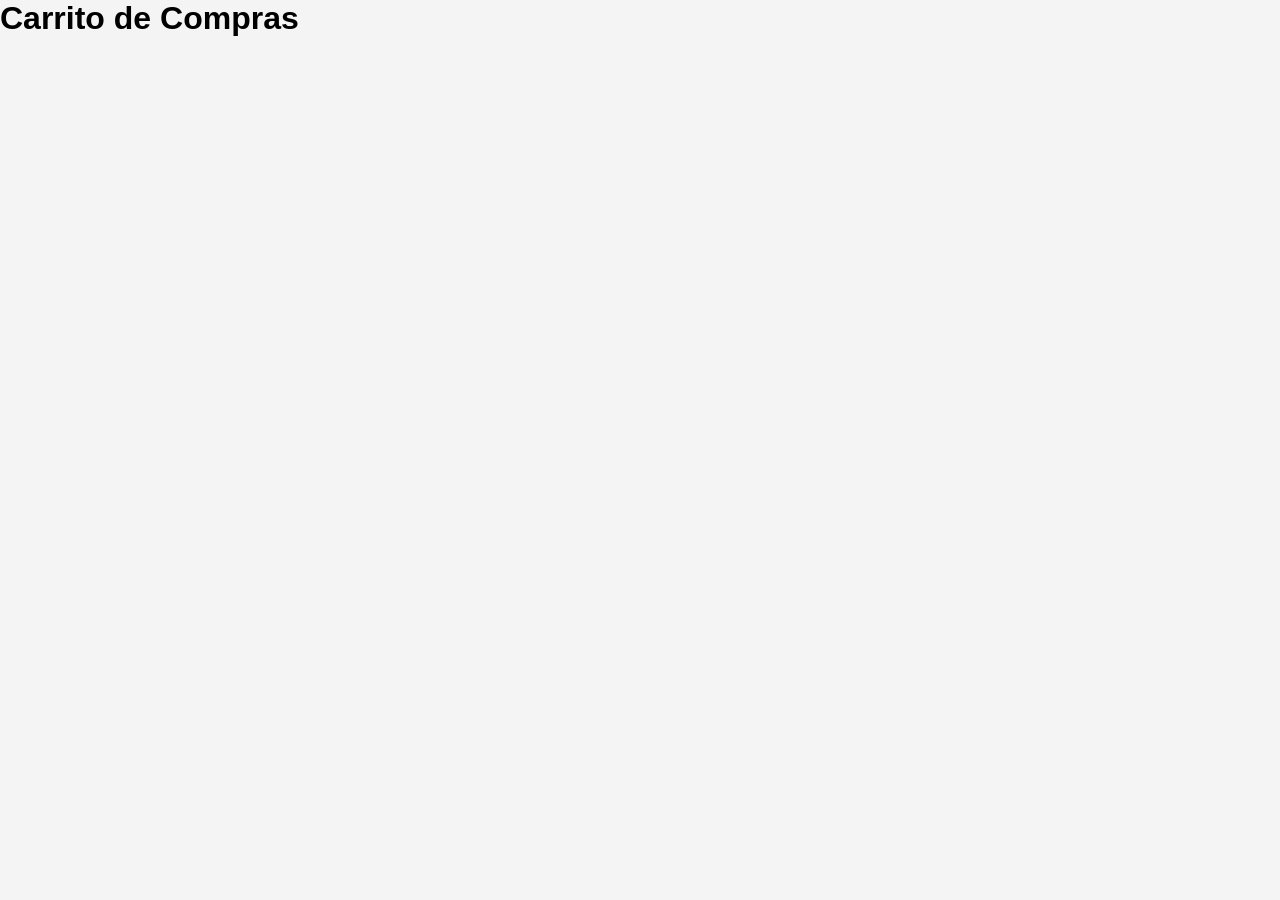
==== carrito.html @ 0a589753 "Create carrito.html for shopping cart layout" ====
<!DOCTYPE html>
<html>

<head>
<link rel="stylesheet"
href="css/estilos.css">
</head>

<body>

<h1>Carrito de Compras</h1>

<div id="carrito"></div>

<script src="js/carrito.js"></script>

</body>

</html>
---- css/estilos.css ----
*{
    margin:0;
    padding:0;
    box-sizing:border-box;
}

body{
    font-family:Arial, sans-serif;
    background:#f4f4f4;
}

nav{
    background:#d62828;
    color:white;
    padding:20px;
    display:flex;
    justify-content:space-between;
    align-items:center;
}

nav ul{
    display:flex;
    list-style:none;
}

nav ul li{
    margin-left:20px;
}

nav a{
    color:white;
    text-decoration:none;
}

header{
    text-align:center;
    padding:40px;
}

.productos{
    display:flex;
    justify-content:center;
    gap:20px;
    flex-wrap:wrap;
}

.card{
    background:white;
    width:250px;
    padding:15px;
    border-radius:10px;
    text-align:center;
    box-shadow:0 0 10px gray;
}

.card img{
    width:100%;
    border-radius:10px;
}

button{
    margin-top:10px;
    width:100%;
    padding:10px;
    background:#d62828;
    color:white;
    border:none;
    border-radius:5px;
}

form{
    width:300px;
    margin:40px auto;
    background:white;
    padding:20px;
    border-radius:10px;
}

input{
    width:100%;
    margin:10px 0;
    padding:10px;
}
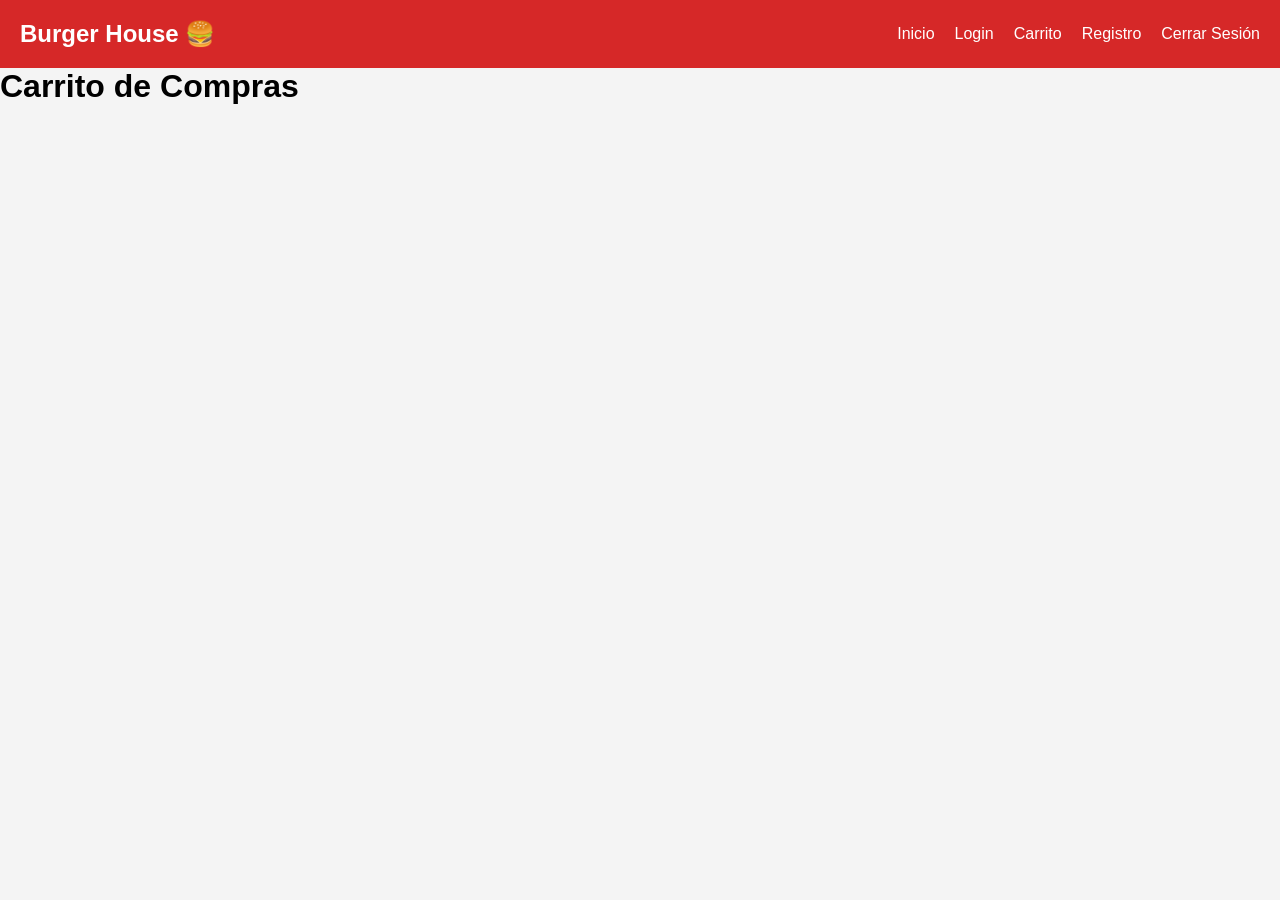
==== commit 2c9e59b0: "Refactor carrito.html structure and add navbar" ====
--- a/carrito.html
+++ b/carrito.html
@@ -1,18 +1,22 @@
 <!DOCTYPE html>
-<html>
+<html lang="es">
 
 <head>
-<link rel="stylesheet"
-href="css/estilos.css">
+    <meta charset="UTF-8">
+    <title>Carrito</title>
+    <link rel="stylesheet" href="css/estilos.css">
 </head>
 
 <body>
 
-<h1>Carrito de Compras</h1>
+    <div id="navbar"></div>
 
-<div id="carrito"></div>
+    <h1>Carrito de Compras</h1>
 
-<script src="js/carrito.js"></script>
+    <div id="carrito"></div>
+
+    <script src="js/navbar.js"></script>
+    <script src="js/carrito.js"></script>
 
 </body>
 
